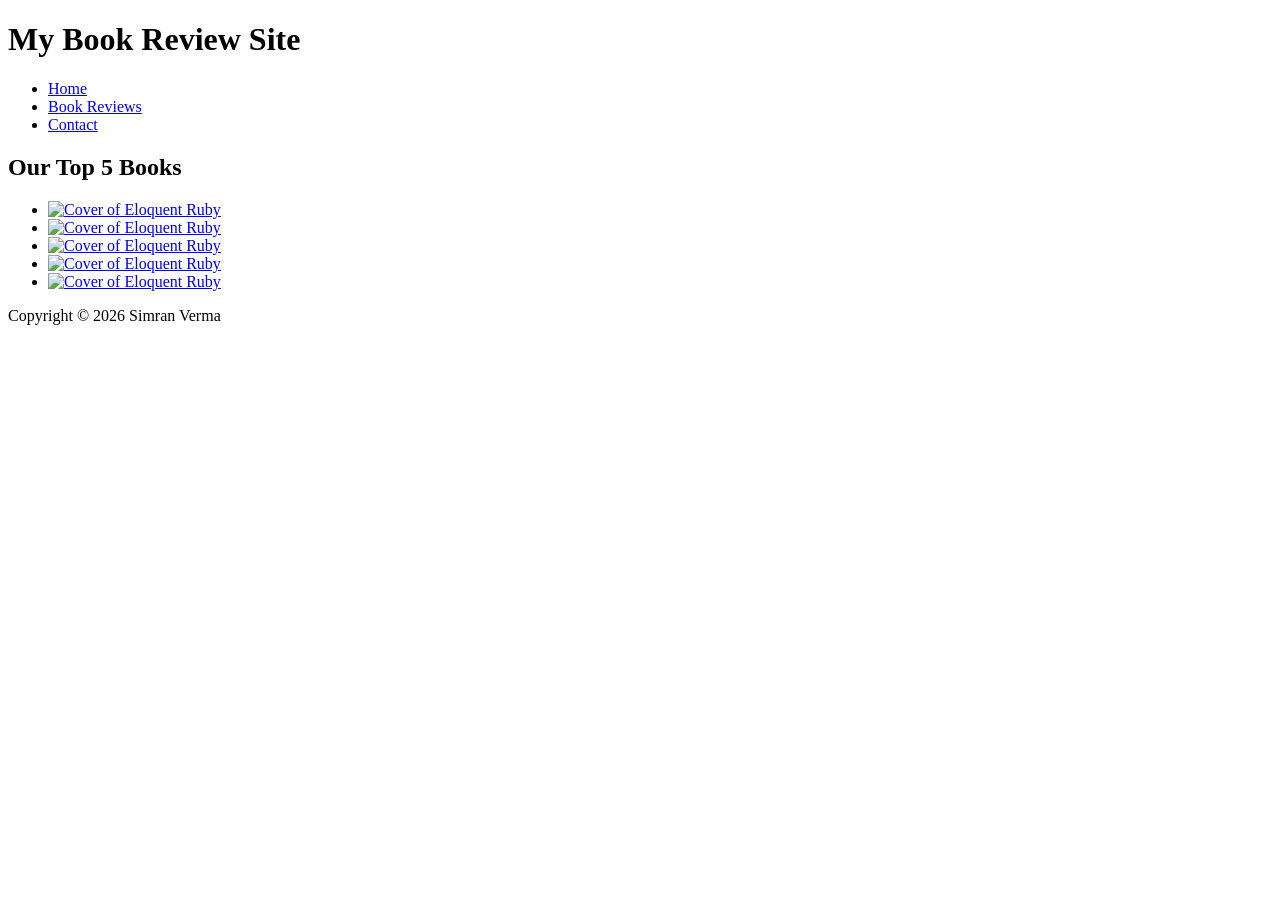
==== index.html @ b4a3fb1f "wave 1 progress" ====
<!DOCTYPE html>
<html lang="en">
<head>
    <meta charset="UTF-8">
    <title>Book Review Site</title>
</head>
<body>
    <header>
        <h1>My Book Review Site</h1>
        <nav>
            <ul>
                <li><a href="index.html">Home</a></li>
                <li><a href="eloquent-ruby.html">Book Reviews</a></li>
                <li><a href="contact.html">Contact</a></li>
            </ul>
        </nav>
    </header>
    <main>
    <section>
        <h2>Our Top 5 Books</h2>
        <ul>
            <li><a href="eloquent-ruby.html"><img src="images/cover-clean_ruby.jpg"alt="Cover of Eloquent Ruby"></a></li>
            <li><a href="eloquent-ruby.html"><img src="images/cover-confident_ruby.jpg"alt="Cover of Eloquent Ruby"></a></li>
            <li><a href="eloquent-ruby.html"><img src="images/cover-eloquent_ruby.jpg"alt="Cover of Eloquent Ruby"></a></li>
            <li><a href="eloquent-ruby.html"><img src="images/cover-ruby_science.jpg"alt="Cover of Eloquent Ruby"></a></li>
            <li><a href="eloquent-ruby.html"><img src="images/cover-well_grounded_rubyist.jpg"alt="Cover of Eloquent Ruby"></a></li>
        </ul>
    </section>
    </main>
    <footer>
        <p>Copyright © 2026 Simran Verma</p>
    </footer>
</body>
</html>
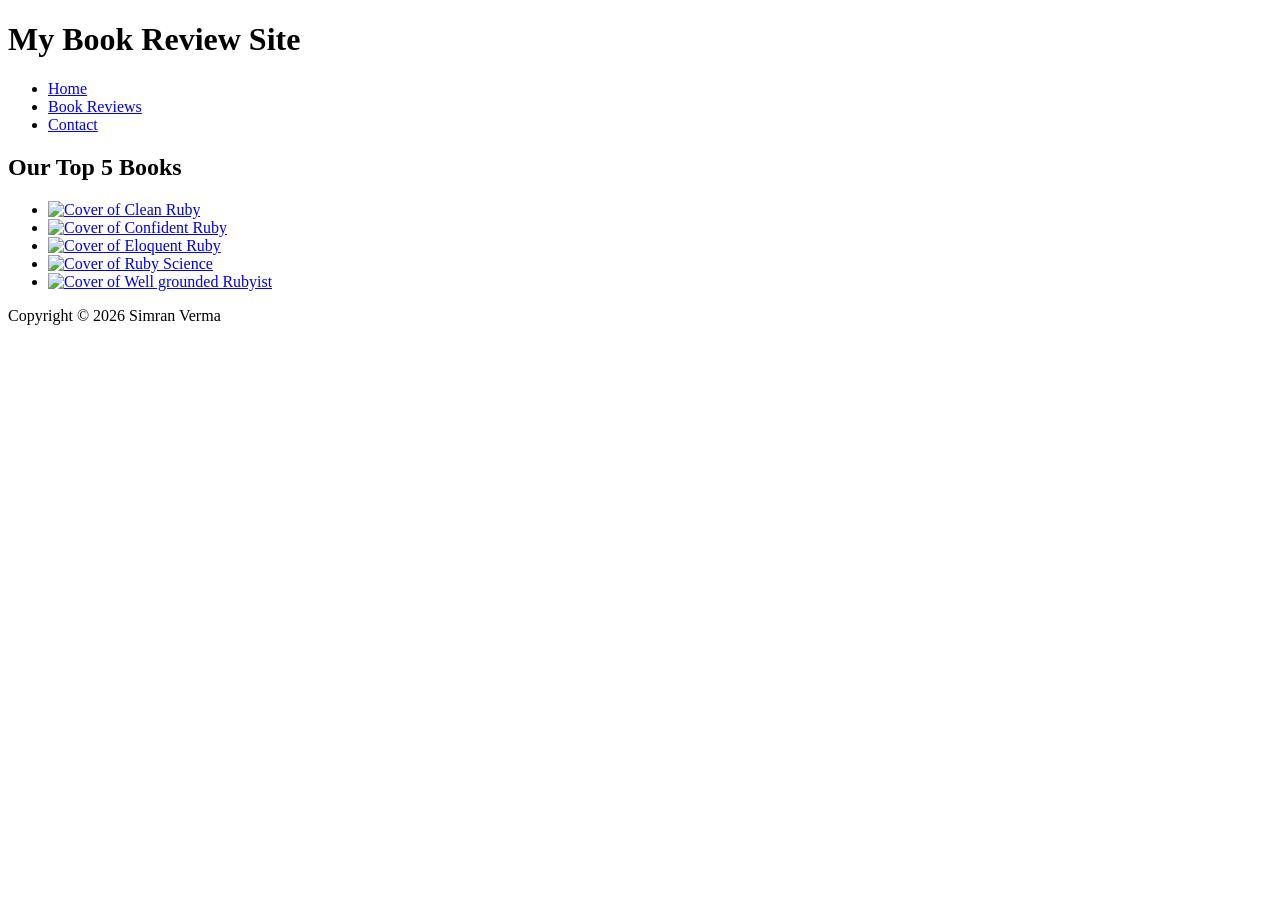
==== commit fe4496b3: "made changes" ====
--- a/index.html
+++ b/index.html
@@ -10,7 +10,7 @@
         <nav>
             <ul>
                 <li><a href="index.html">Home</a></li>
-                <li><a href="eloquent-ruby.html">Book Reviews</a></li>
+                <li><a href="Review.html">Book Reviews</a></li>
                 <li><a href="contact.html">Contact</a></li>
             </ul>
         </nav>
@@ -19,11 +19,11 @@
     <section>
         <h2>Our Top 5 Books</h2>
         <ul>
-            <li><a href="eloquent-ruby.html"><img src="images/cover-clean_ruby.jpg"alt="Cover of Eloquent Ruby"></a></li>
-            <li><a href="eloquent-ruby.html"><img src="images/cover-confident_ruby.jpg"alt="Cover of Eloquent Ruby"></a></li>
-            <li><a href="eloquent-ruby.html"><img src="images/cover-eloquent_ruby.jpg"alt="Cover of Eloquent Ruby"></a></li>
-            <li><a href="eloquent-ruby.html"><img src="images/cover-ruby_science.jpg"alt="Cover of Eloquent Ruby"></a></li>
-            <li><a href="eloquent-ruby.html"><img src="images/cover-well_grounded_rubyist.jpg"alt="Cover of Eloquent Ruby"></a></li>
+            <li><a href="clean_ruby.html"><img src="images/cover-clean_ruby.jpg" alt="Cover of Clean Ruby"></a></li>
+            <li><a href="confident_ruby.html"><img src="images/cover-confident_ruby.jpg" alt="Cover of Confident Ruby"></a></li>
+            <li><a href="eloquent-ruby.html"><img src="images/cover-eloquent_ruby.jpg" alt="Cover of Eloquent Ruby"></a></li>
+            <li><a href="ruby_science.html"><img src="images/cover-ruby_science.jpg" alt="Cover of Ruby Science"></a></li>
+            <li><a href="well_grounded.html"><img src="images/cover-well_grounded_rubyist.jpg" alt="Cover of Well grounded Rubyist"></a></li>
         </ul>
     </section>
     </main>
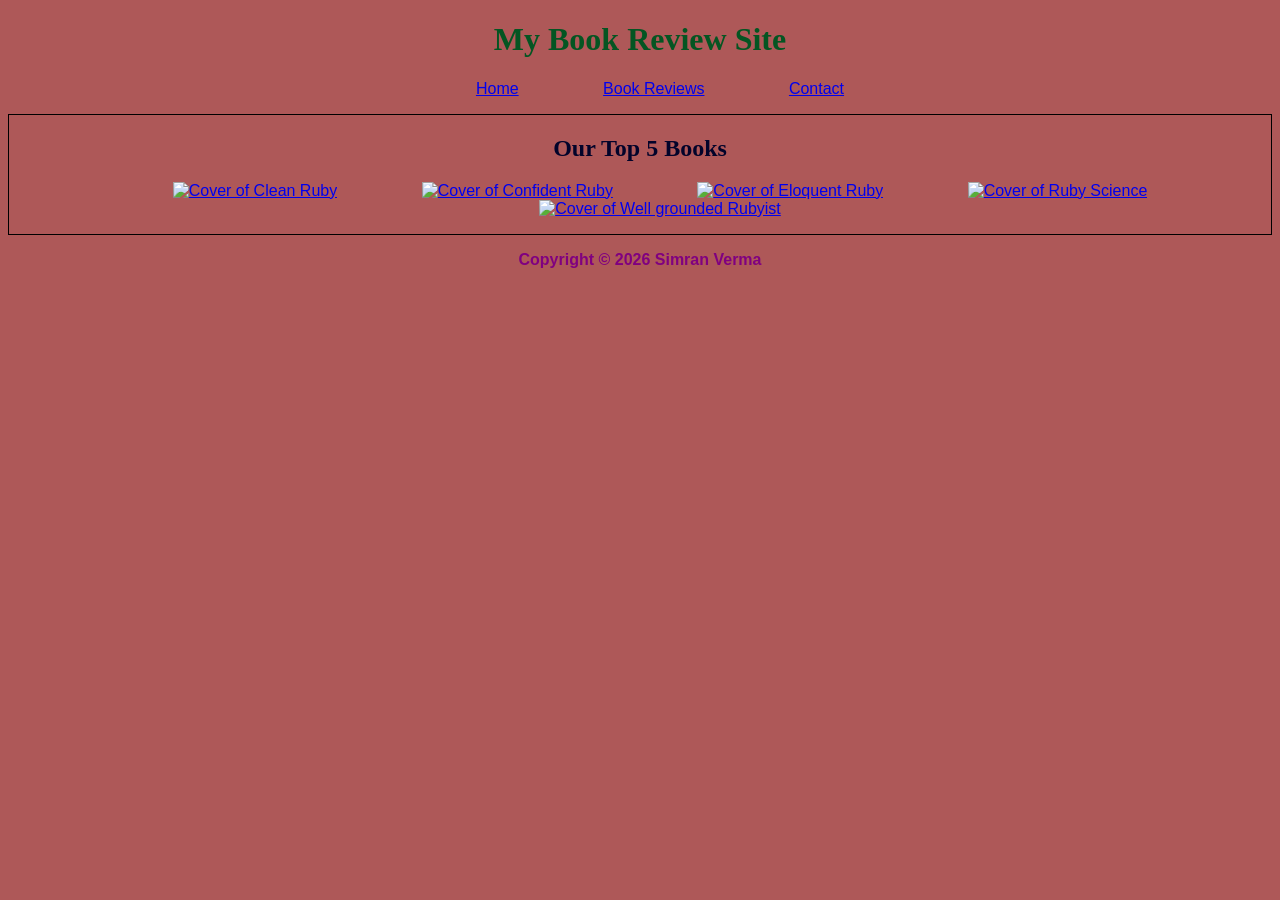
==== commit c3373dd2: "styling in progress" ====
--- a/index.html
+++ b/index.html
@@ -3,6 +3,9 @@
 <head>
     <meta charset="UTF-8">
     <title>Book Review Site</title>
+    <link rel="stylesheet" href="styles/style.css">
+    <link rel="stylesheet" href="styles/index.css">
+
 </head>
 <body>
     <header>
--- a/styles/style.css
+++ b/styles/style.css
@@ -0,0 +1,20 @@
+body {font-family: Arial, Helvetica, sans-serif;
+    background-color: #ae5858;
+    text-align: center;}
+
+h1 {color: rgb(4, 85, 34);
+    font-family:papyrus;}
+
+li {display: inline;
+    margin: 40px;
+    font-family: Verdana, Geneva, Tahoma, sans-serif;}    
+
+h2 {color: rgb(2, 3, 42);
+    font-family:cursive;}
+
+section {border: solid black 1px;}    
+
+footer {color: purple;
+    font-weight: bold;}
+
+nav a:hover {color: red;}
--- a/styles/index.css
+++ b/styles/index.css
@@ -0,0 +1,3 @@
+li {justify-content: center;
+    flex-wrap: wrap;
+    gap: 20px;}   
